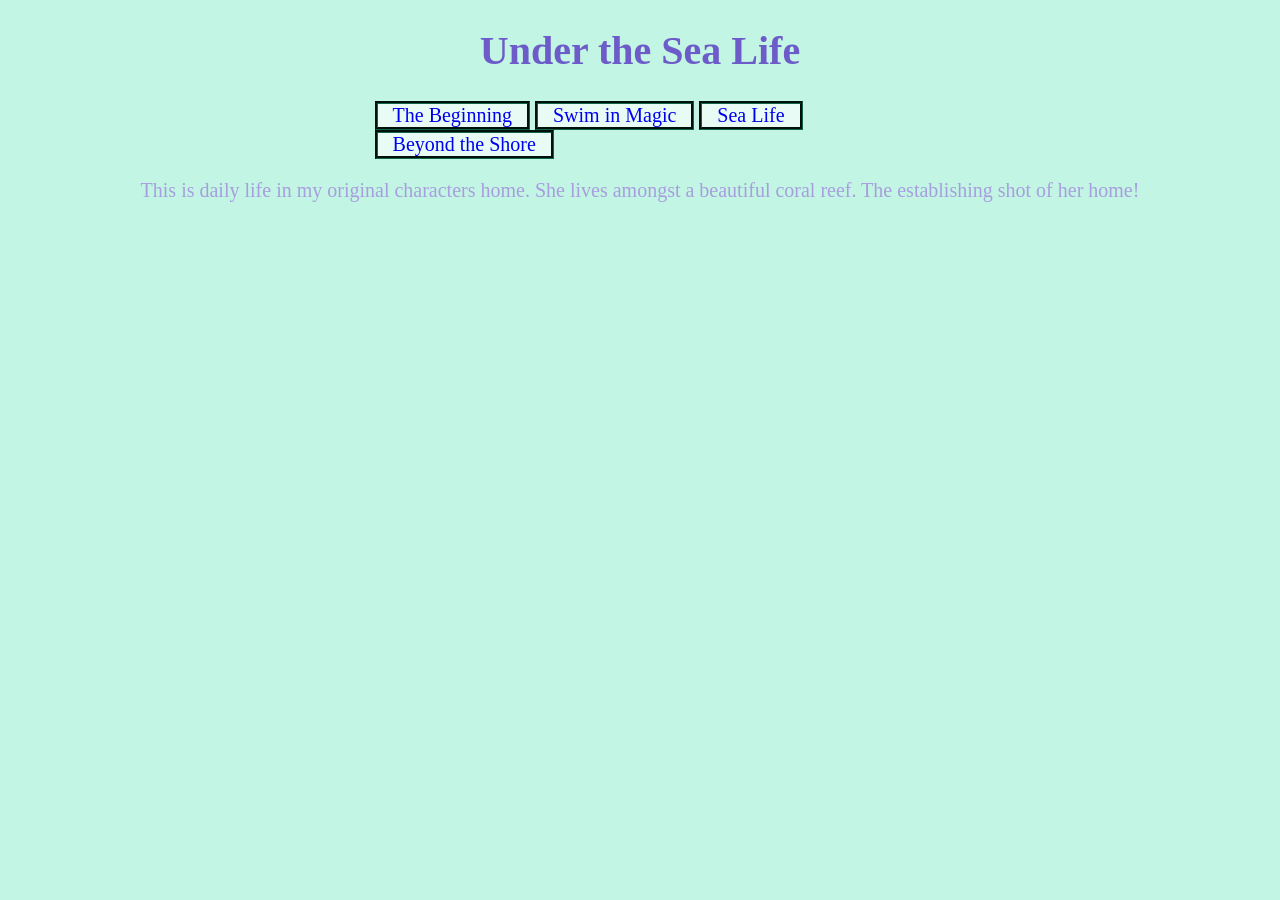
==== animation.html @ 7879e9cb "Add files via upload" ====
<!DOCTYPE html>
<html>
<head>
	<meta charset="utf-8">
	<meta name="viewport" content="width=device-width, initial-scale=1">
	<title>Twirling in the Water</title>
	<link rel="stylesheet" type="text/css" href="styles.css">
</head>
<body>
	<h1>Under the Sea Life</h1>
	<ul>
	
	<li><a href="index.html">The Beginning</a></li>
	<li><a href="audio.html">Swim in Magic</a></li>
	<li><a href="animation.html">Sea Life</a></li>
	<li><a href="model.html">Beyond the Shore</a></li>
	
 </ul>
	<p>This is daily life in my original characters home. She lives amongst a beautiful coral reef. The establishing shot of her home!</p>
	<br>
	<iframe width="560" height="315" src="https://www.youtube.com/embed/bO6tORBZoYw?si=h2Ni86uXrxfdtGbc" title="YouTube video player" frameborder="0" allow="accelerometer; autoplay; clipboard-write; encrypted-media; gyroscope; picture-in-picture; web-share" referrerpolicy="strict-origin-when-cross-origin" allowfullscreen></iframe>
</body>
</html>
---- styles.css ----
body{background-color: #C2F5E3}

	h1{color: #6C5BC8;
		font-family: Times New Roman;
		font-size: 40px;
		text-align: center;}
		
	p{color:#A89EDF ;
		font-family: Times New Roman;
		font-size: 20px;
		text-align: center;}

	img{display: block;
		margin: auto;
		border-style: double;
		border-width: 20px;}

	ul{list-style-type: none;
		margin-left: 29%;
		margin-right: 28%;
		padding: 0;
		overflow: hidden;
		font-family: Times New Roman;
		font-size: 20px;}
		
		ul li{display: inline-block;
			text-align: center;
			border-style: groove;
			padding: 40x 45px;
			padding-right: 15px;
			padding-left: 15px;
			border-color: #106547;
			background-color: #E9FBF5;

			
			}
			ul li a: hover{
				background-color: #041610;
				color: #041610;
				font-size: 45px;

			}


		a {text-decoration: none;}
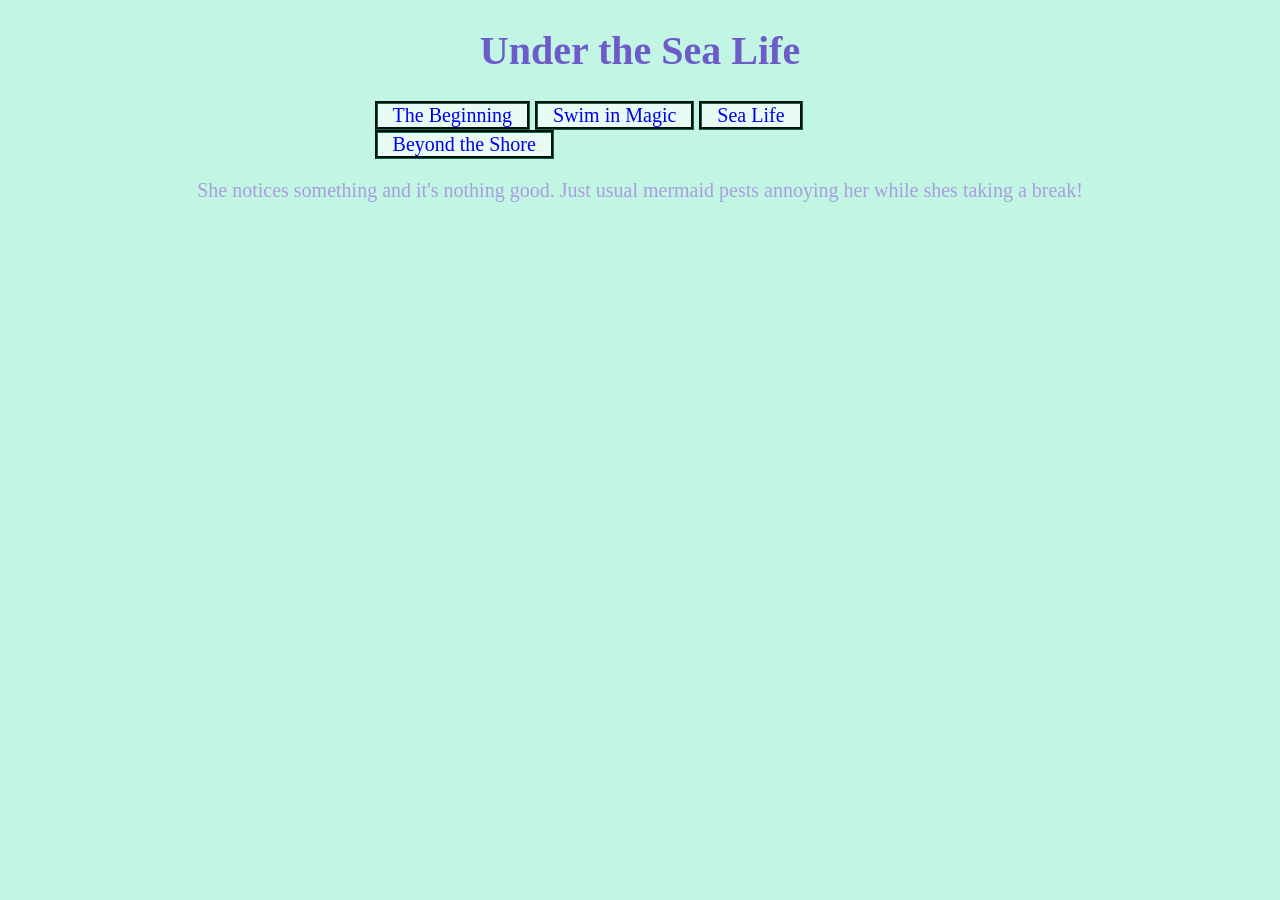
==== commit 50c380ed: "Update animation.html" ====
--- a/animation.html
+++ b/animation.html
@@ -16,8 +16,7 @@
 	<li><a href="model.html">Beyond the Shore</a></li>
 	
  </ul>
-	<p>This is daily life in my original characters home. She lives amongst a beautiful coral reef. The establishing shot of her home!</p>
+	<p>She notices something and it's nothing good. Just usual mermaid pests annoying her while shes taking a break!</p>
 	<br>
-	<iframe width="560" height="315" src="https://www.youtube.com/embed/bO6tORBZoYw?si=h2Ni86uXrxfdtGbc" title="YouTube video player" frameborder="0" allow="accelerometer; autoplay; clipboard-write; encrypted-media; gyroscope; picture-in-picture; web-share" referrerpolicy="strict-origin-when-cross-origin" allowfullscreen></iframe>
-</body>
-</html>+	<iframe width="560" height="315" src="https://www.youtube.com/embed/5BuTKx-rXbw?si=jR3zsdzSo7MOPxI_" title="YouTube video player" frameborder="0" allow="accelerometer; autoplay; clipboard-write; encrypted-media; gyroscope; picture-in-picture; web-share" referrerpolicy="strict-origin-when-cross-origin" allowfullscreen></iframe>
+</html>
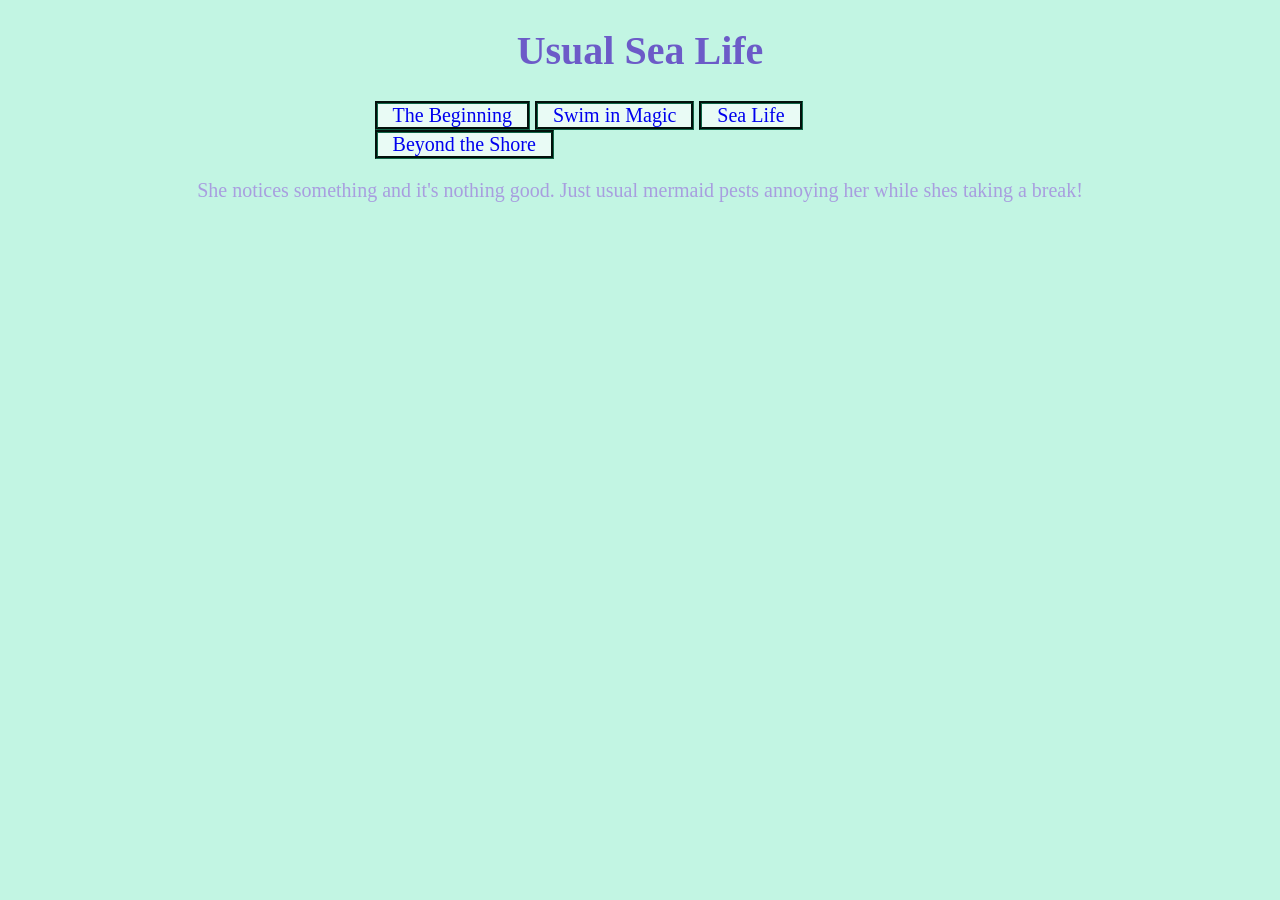
==== commit 9c6c7437: "Update animation.html" ====
--- a/animation.html
+++ b/animation.html
@@ -3,11 +3,11 @@
 <head>
 	<meta charset="utf-8">
 	<meta name="viewport" content="width=device-width, initial-scale=1">
-	<title>Twirling in the Water</title>
+	<title>Troubles A-brewin'</title>
 	<link rel="stylesheet" type="text/css" href="styles.css">
 </head>
 <body>
-	<h1>Under the Sea Life</h1>
+	<h1>Usual Sea Life</h1>
 	<ul>
 	
 	<li><a href="index.html">The Beginning</a></li>
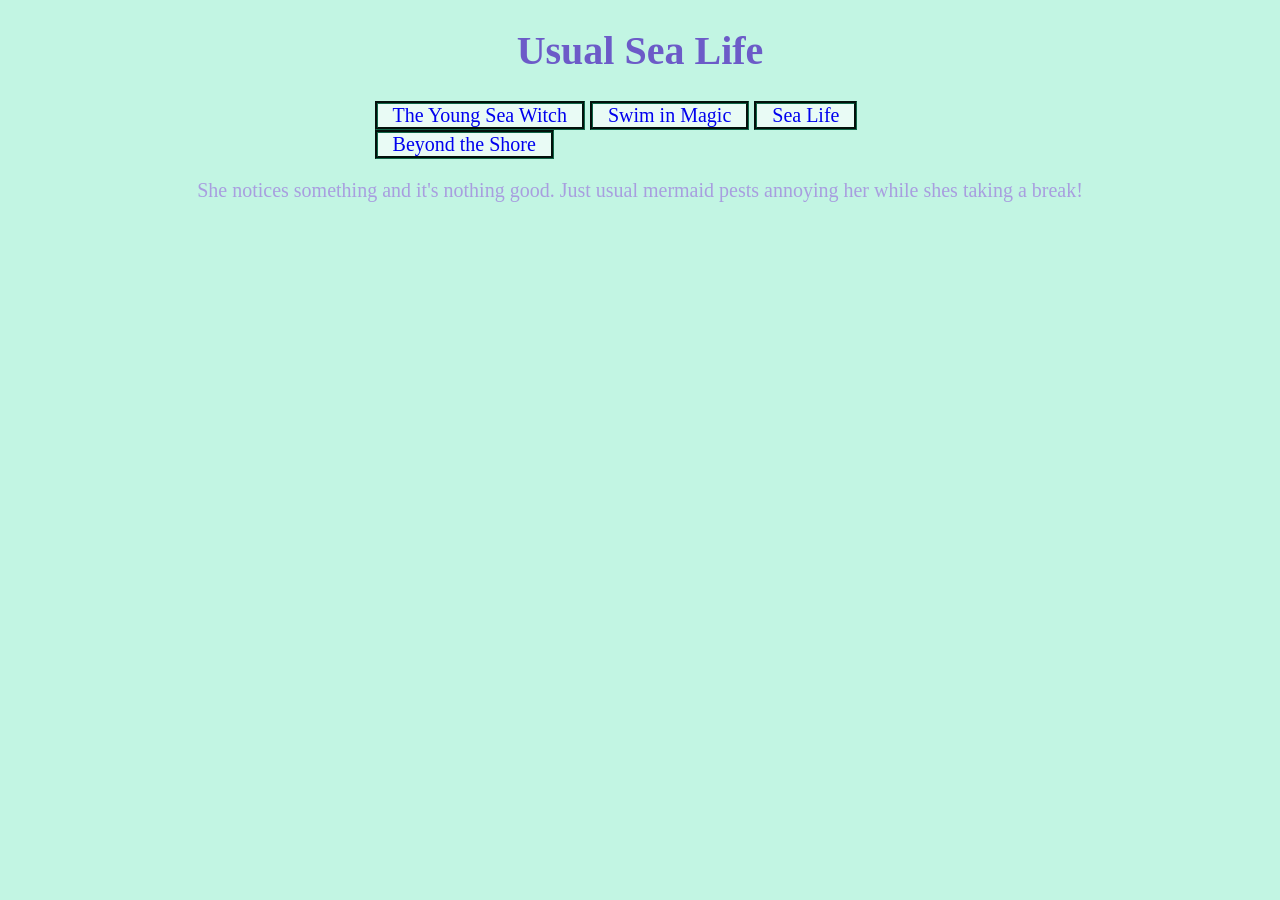
==== commit 0a2cd2af: "Update animation.html" ====
--- a/animation.html
+++ b/animation.html
@@ -10,7 +10,7 @@
 	<h1>Usual Sea Life</h1>
 	<ul>
 	
-	<li><a href="index.html">The Beginning</a></li>
+	<li><a href="index.html">The Young Sea Witch</a></li>
 	<li><a href="audio.html">Swim in Magic</a></li>
 	<li><a href="animation.html">Sea Life</a></li>
 	<li><a href="model.html">Beyond the Shore</a></li>
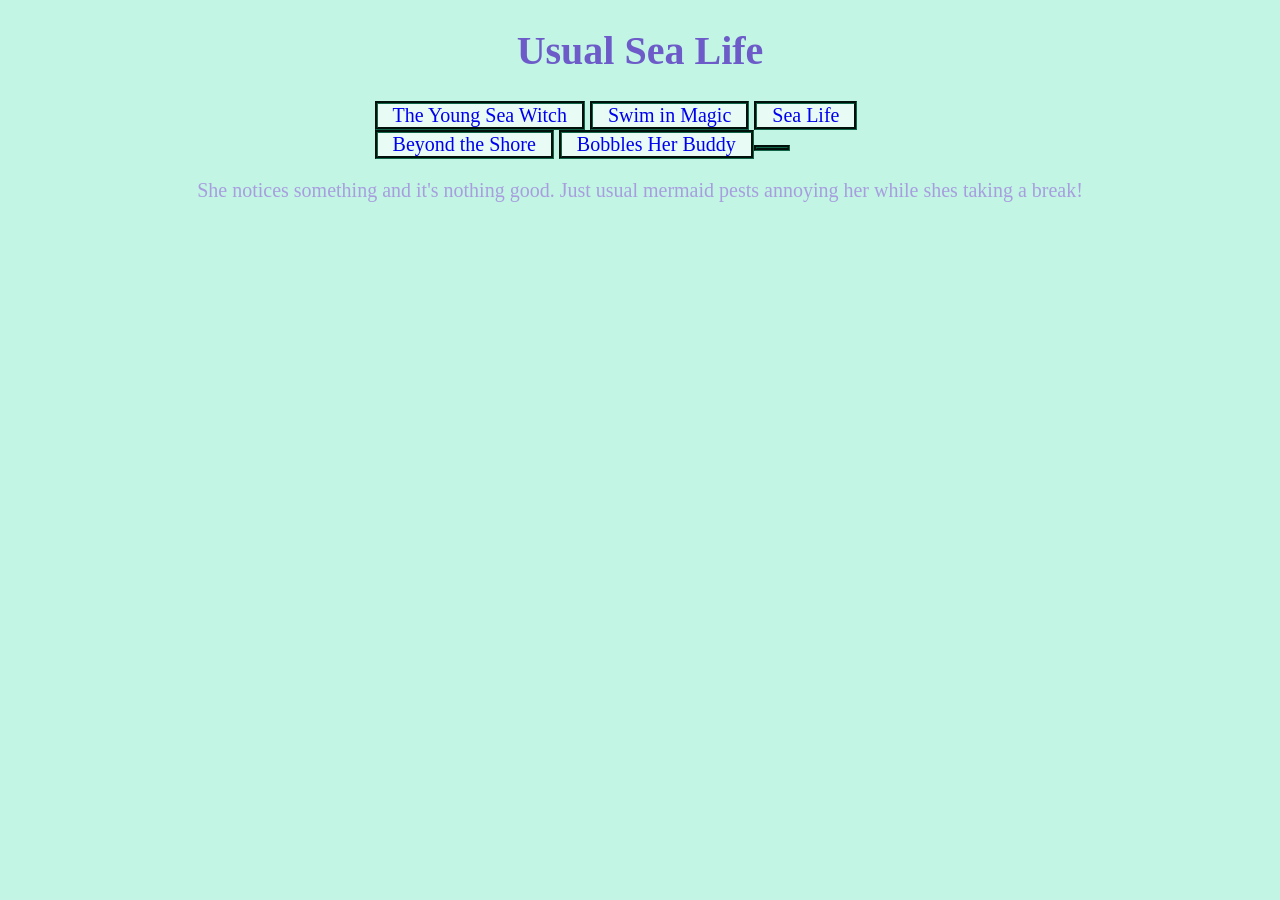
==== commit b656050c: "Update animation.html" ====
--- a/animation.html
+++ b/animation.html
@@ -14,6 +14,7 @@
 	<li><a href="audio.html">Swim in Magic</a></li>
 	<li><a href="animation.html">Sea Life</a></li>
 	<li><a href="model.html">Beyond the Shore</a></li>
+	<li><a href="theoceanscape.html">Bobbles Her Buddy</a><li>
 	
  </ul>
 	<p>She notices something and it's nothing good. Just usual mermaid pests annoying her while shes taking a break!</p>
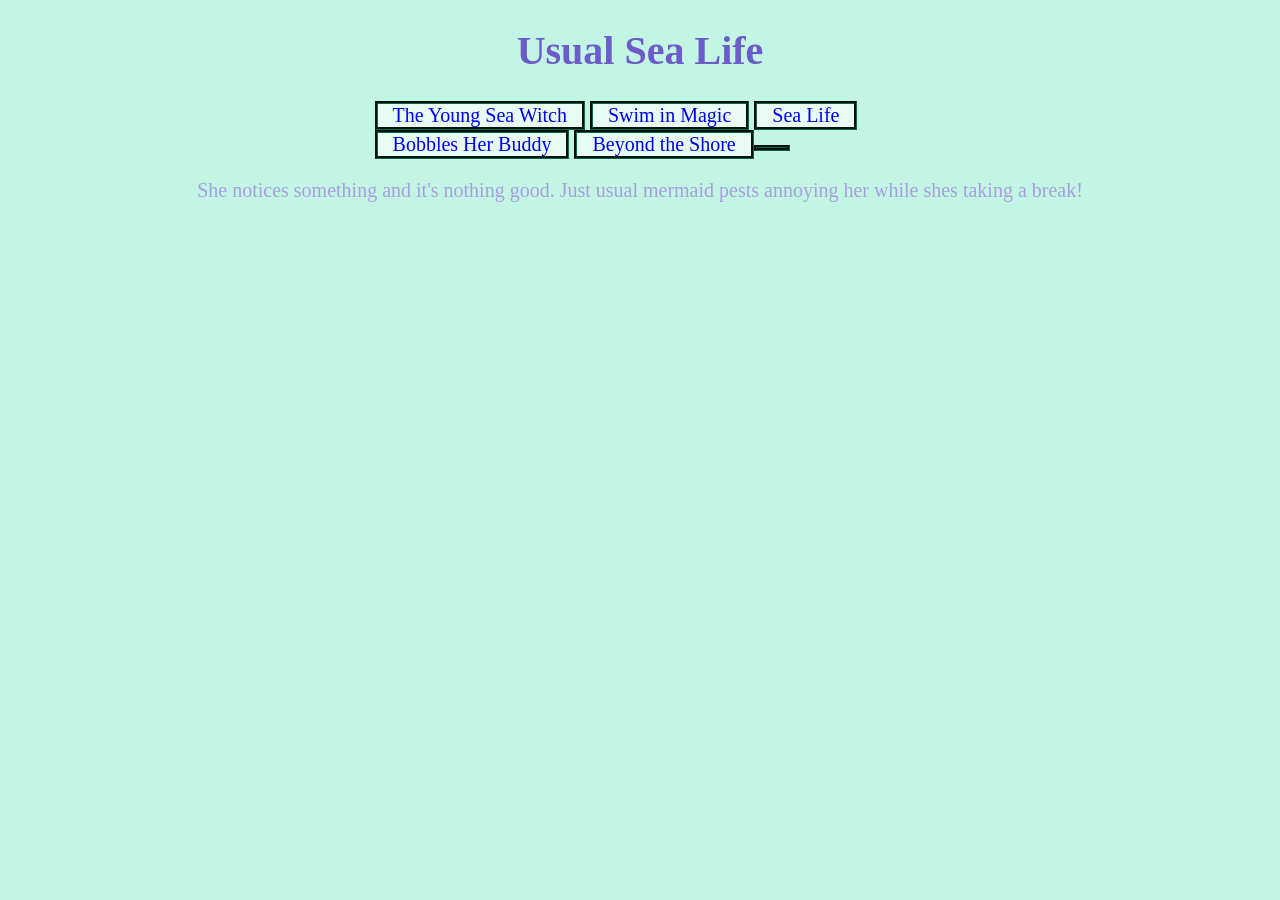
==== commit de12d1a5: "Update animation.html" ====
--- a/animation.html
+++ b/animation.html
@@ -13,8 +13,8 @@
 	<li><a href="index.html">The Young Sea Witch</a></li>
 	<li><a href="audio.html">Swim in Magic</a></li>
 	<li><a href="animation.html">Sea Life</a></li>
-	<li><a href="model.html">Beyond the Shore</a></li>
-	<li><a href="theoceanscape.html">Bobbles Her Buddy</a><li>
+	<li><a href="model.html">Bobbles Her Buddy</a></li>
+	<li><a href="theoceanscape.html">Beyond the Shore</a><li>
 	
  </ul>
 	<p>She notices something and it's nothing good. Just usual mermaid pests annoying her while shes taking a break!</p>
